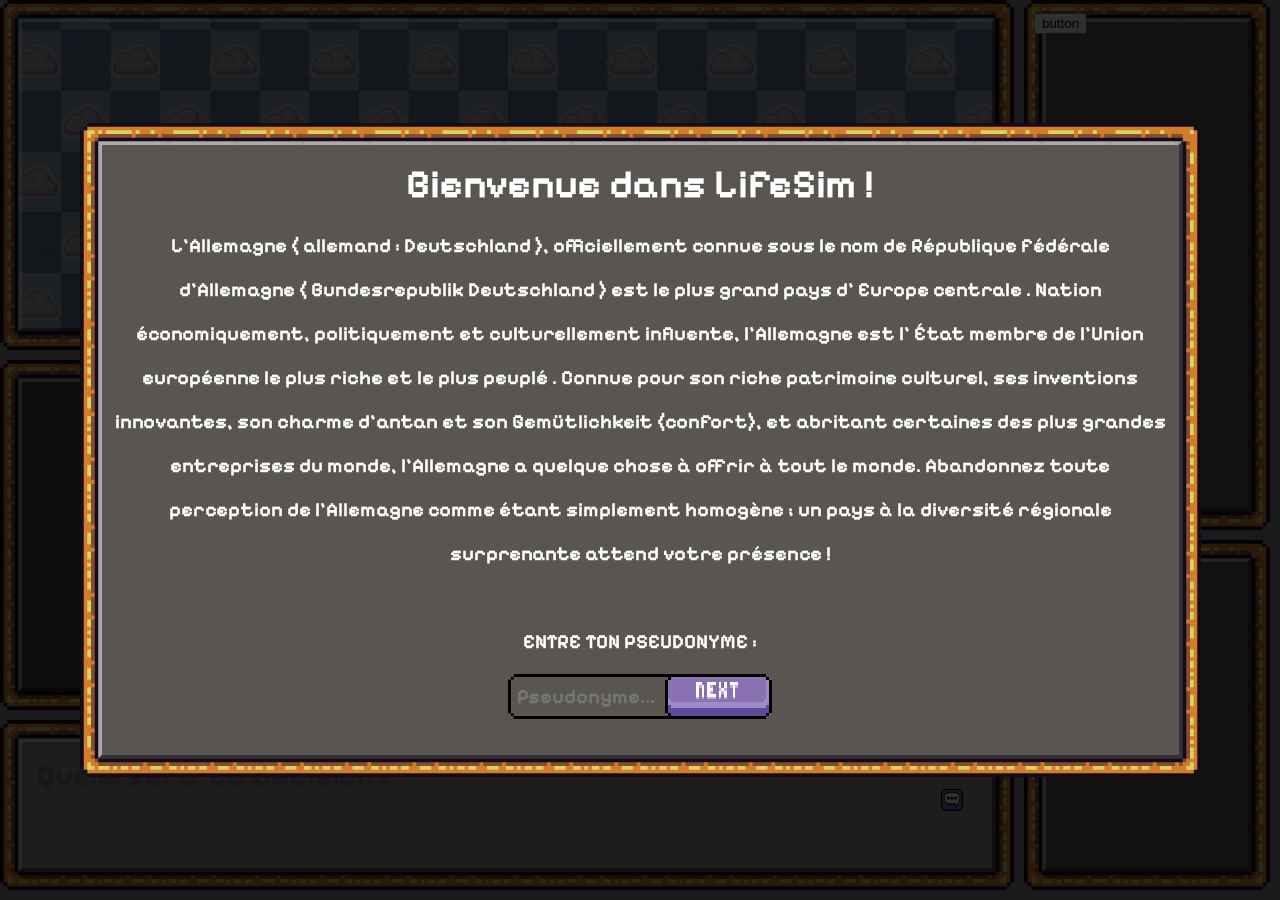
==== index.html @ 34722839 "Rename main.html to index.html" ====
<!DOCTYPE html>
<html lang="en">
<head>
    <meta charset="UTF-8" />
    <title>LifeSim</title>
    <link rel="stylesheet" href="barre_texte.css">
    
</head>
<body class="body">
    
    <!--div>
        <input type="text" placeholder="Décris l'univers..." />
        <button id="js-send-monde">Valider</button>
    </div>
    <div>
        <input type="text" placeholder="Décris ton personnage..." />
        <button id="js-send-stats">Valider</button>
    </div>
    <<div class = "css-msg">
        <textarea type="text" class="js-msg" placeholder="Type a message..." /> </textarea>
        
    </div>>
    <div>
        <textarea id="js-msg" placeholder="Quelle sera ta déddddcision?"></textarea>
        <button id="js-send">Send</button>
    </div-->


    <div id="pop-up"></div>

    <div id = "pop-up-pseudo">
        <div id="border" style="width: auto; height: auto ; padding : 0 25px;">
            <h1>Bienvenue dans LifeSim !</h1>
            
            <p>L'Allemagne ( allemand : Deutschland ), officiellement connue sous le nom de République fédérale</p> 
            <p>d'Allemagne ( Bundesrepublik Deutschland ) est le plus grand pays d' Europe centrale . Nation </p>
            <p>économiquement, politiquement et culturellement influente, l’Allemagne est l’ État membre de l’Union </p>
            <p>européenne le plus riche et le plus peuplé . Connue pour son riche patrimoine culturel, ses inventions </p>
            <p>innovantes, son charme d'antan et son Gemütlichkeit (confort), et abritant certaines des plus grandes </p>
            <p>entreprises du monde, l'Allemagne a quelque chose à offrir à tout le monde. Abandonnez toute </p>
            <p>perception de l’Allemagne comme étant simplement homogène ; un pays à la diversité régionale </p>
            <p>surprenante attend votre présence !</p>

            <br>
            <p>ENTRE TON PSEUDONYME :</p>

            <div id="js-next-p">
                <input id = "js-next-text-p" type="text" autocomplete="off" placeholder="Pseudonyme..." />
                <button id="js-next-button-p"></button>
            </div>
            <br><br>
        </div>
    </div>

    <div id = "pop-up-univers">
        <div id="border" style="width: auto; height: auto ; padding : 0 25px;">
            <br>
            <h2>Décris l'univers dans lequel tu souhaites être (Exemple : Fantaisie, Minecraft, Cyberpunk...) !</h2>
            <br>
            <div id="js-next-u">
                <input id = "js-next-text-u" type="text" autocomplete="off" placeholder="Description..." />
                <button id="js-next-button-u"></button>
            </div>
            <br><br>
        </div>
    </div>

    <div id = "pop-up-personnage">
        <div id="border" style="width: auto; height: auto ; padding : 0 25px;">
            <br>
            <h2>Décris ton personnage (Exemple : Guerrier, Mage, Voleur...) !</h2>
            <br>
            <div id="js-next-ps">
                <input id = "js-next-text-ps" type="text" autocomplete="off" placeholder="Description..." />
                <button id="js-next-button-ps"></button>
            </div>
            <br><br>
        </div>
    </div>



    <div id="interface-image">
        <div id="js-background"></div>
        <div id="js-background-bis"></div>
        <div id="border"></div>
    </div>


    <div id="interface-chat">
        <div id="border" style = "background-image: linear-gradient(rgb(68, 66, 64), rgb(68, 66, 64));">
            <div id = "js-chat"></div>
        </div>
    </div>
    <div id="interface-msg">
        <div id="border" style="background-image: linear-gradient(#96918B, #96918B);">
            <textarea id="js-msg" placeholder="Quelle sera ta décision?"></textarea>
            <button id="js-send"><img src="interface/discussion-button.png" alt="Send"></button>
        </div>
    </div>
    <div id="interface-stats">
        <div id="border">
            <button id="js-stats-button">button</button>
        </div>
    </div>
    <div id="interface-dice">
        <div id="border">
            <div id="img-dice">
                <img id="img-dice-modify"src="interface/dice/-4.png" alt="Dice">
                <div id="dice-button">
                    <button id="js-dice-button"></button>
                </div>
                <div id = "dice-value"><p></p></div>
            </div>
        </div>
    </div>




    <!--<button id="js-send">Send</button>   à mettre dans le div juste plus haut si on veut un bouton-->
    <script src="calquage.js"></script>
    <script src="personnage.js"></script>
    <script src="script.js"></script>
    <script src="buttons.js"></script>
    <script src="image.js"></script>
</body>
    </html>
---- barre_texte.css ----
@font-face {
    font-family: 'Pixel-Font';
    src: url('interface/PixelifySans-Bold.ttf');
}

.body {
    font-family: 'Pixel-Font', sans-serif;
    font-size: 150%;
    color: white;
    background-color: rgb(132, 126, 135);
}

#pop-up {
    background: rgba(0, 0, 0, 0.8);
    position: absolute;
    top: 0;
    left: 0;
    width: 100vw;
    height: 100vh;
    display: flex;
    justify-content: center;
    align-items: center;
    z-index: 3; 

    text-align: center;
}

#pop-up-pseudo {
    position: absolute;
    top: 0;
    left: 0;
    width: 100vw;
    height: 100vh;
    display: flex;
    justify-content: center;
    align-items: center;
    text-align: center;
    z-index: 4;
}

#pop-up-univers {
    position: absolute;
    top: 0;
    left: 0;
    width: 100vw;
    height: 100vh;
    display: flex;
    justify-content: center;
    align-items: center;
    text-align: center;
    z-index: -10;
}

#pop-up-personnage {
    position: absolute;
    top: 0;
    left: 0;
    width: 100vw;
    height: 100vh;
    display: flex;
    justify-content: center;
    align-items: center;
    text-align: center;
    z-index: -20;
}

#js-next-p {
    height: 5vh;
    display: flex;
    justify-content: center;
    align-items: stretch; 
}

#js-next-text-p {
    aspect-ratio: 3.5 / 1; 
    height: 100%;
    
    background: url('interface/next-border.png') no-repeat center / 100% 100%;
    
    font-family: 'Pixel-Font', sans-serif;
    font-size: 100%;
    color: white;
    border: none;
    resize: none;
    outline: none;
    padding: 0.5vh 1vh;
    box-sizing: border-box;
}

#js-next-button-p {
    aspect-ratio: 2.375 / 1;
    height: 100%;
    
    background: url('interface/next-button.png') no-repeat center / 100% 100%;
    image-rendering: pixelated;
    border: none;
    cursor: pointer;
}


#js-next-u {
    height: 5vh;
    display: flex;
    justify-content: center;
    align-items: stretch; 
}

#js-next-text-u {
    aspect-ratio: 3.5 / 1; 
    height: 100%;
    
    background: url('interface/next-border.png') no-repeat center / 100% 100%;
    
    font-family: 'Pixel-Font', sans-serif;
    font-size: 100%;
    color: white;
    border: none;
    resize: none;
    outline: none;
    padding: 0.5vh 1vh;
    box-sizing: border-box;
}

#js-next-button-u {
    aspect-ratio: 2.375 / 1;
    height: 100%;
    
    background: url('interface/next-button.png') no-repeat center / 100% 100%;
    image-rendering: pixelated;
    border: none;
    cursor: pointer;
}

#js-next-ps {
    height: 5vh;
    display: flex;
    justify-content: center;
    align-items: stretch; 
}

#js-next-text-ps {
    aspect-ratio: 3.5 / 1; 
    height: 100%;
    
    background: url('interface/next-border.png') no-repeat center / 100% 100%;
    
    font-family: 'Pixel-Font', sans-serif;
    font-size: 100%;
    color: white;
    border: none;
    resize: none;
    outline: none;
    padding: 0.5vh 1vh;
    box-sizing: border-box;
}

#js-next-button-ps {
    aspect-ratio: 2.375 / 1;
    height: 100%;
    
    background: url('interface/next-button.png') no-repeat center / 100% 100%;
    image-rendering: pixelated;
    border: none;
    cursor: pointer;
}




#border {
    font-size: 20px;
    width: calc(100% - 30px);
    height: calc(100% - 30px);
    border: 10px solid black;
    padding: 0px;
    margin: 0;
    position: relative;
    
    background-image: linear-gradient(rgb(89, 86, 82), rgb(89, 86, 82));
    background-repeat: no-repeat;

    border-image-source: url('interface/border.png');
    border-image-slice: 30;
    border-image-repeat: round;
    border-image-width: 22px;
  }

#interface-image {
    position: absolute;
    top: 0;
    left: 0;
  
    width: 80vw;
    height: 40%;

    background-color: rgba(132, 126, 135);
}

#js-background {
    position: absolute;
    top: 0;
    left: 0;
    width: calc(100% - 30px);
    height: calc(100% - 30px);
    background-size: 10% auto;
    background-color: beige;
    background-repeat: repeat;
    background-position: center;
}

#js-background-bis {
    position: absolute;
    top: 0;
    left: 0;
    width: calc(100% - 28px);
    height: calc(100% - 28px);
    background-size: 10% auto;
    background-color: rgba(0, 0, 0, 0.3);
    background-repeat: repeat;
    background-position: center;
}

#interface-chat {
    position: absolute;
    top: 40vh;
    left: 0;
  
    width: 80vw;
    height: 40%;
    
    background-color: rgba(132, 126, 135);
}


#js-chat{  
    height: calc(100% - 20px);
    width: calc(100% - 20px);
    border: none;
    resize: none;
    position: absolute;
    top: 10px;
    left: 10px;
    box-sizing: border-box;
    padding: 15px;
    overflow-y: auto;
    word-break: break-word;
    scrollbar-color: rgba(150, 150, 150, 0.6) transparent;
}

#js-chat::-webkit-scrollbar-track {
    background: transparent;
}

#interface-msg {
    position: absolute;
    top: 80vh;
    left: 0;
  
    width: 80vw;
    height: 20vh;
    
    background-color: rgba(132, 126, 135);
}

#js-msg {
    position: absolute;
    top: 25px;
    left: 25px;
    width: 90%;
    height: calc(100% - 65px);
    background: transparent;
    border: none;
    resize: none;

    font-family: 'Pixel-Font', sans-serif;
    font-size: 150%;
    color: white;
}


#js-send {
    position: absolute;
    top: 25px;
    left: calc(90% + 30px);
    width: calc(9% - 55px);
    height: calc(100% - 60px);
    background : transparent;
    border: none;
    cursor: pointer;
    size: auto;
}
#js-send img {
    width: 100%;
    height: 100%;
    object-fit: contain;
    display: block;
    
}

#interface-stats {
    position: absolute;
    top: 0;
    left: 80vw;
  
    width: 20vw;
    height: 60vh;
    
    background-color: rgba(132, 126, 135);
}
#interface-dice {
    position: absolute;
    top: 60vh;
    left: 80vw;
  
    width: 20vw;
    height: 40vh;
    
    background-color: rgba(132, 126, 135);
}

#img-dice{
    position: absolute;
    bottom: 8px;
    left: 8px;
    width: calc(100% - 16px);
    height: calc(100% - 16px);
    background : transparent;
}

#img-dice img{
    position: absolute;
    bottom: 0;
    left: 0;
    max-width: 100%;
    max-height: 100%;
    
    object-fit: contain;
    background-color: transparent;
}

#dice-button {
    position: absolute;
    height: 100%;
    width: 100%;
    bottom: 0;
    left: 0;
    max-width: 100%;
    max-height: 100%;
    background-color: transparent;
}

#js-dice-button {
    position: absolute;
    left: calc(100% * (580/1030));
    bottom: calc(100% * (710/950));
    height: calc(100% * (150/1030));
    width: calc(100% * (360/950));
    cursor: pointer;
    border: none;
    background: transparent;
    z-index: -1;
}


#dice-value {
    position: absolute;
    background : transparent;
}

#dice-value p {
    margin: 0;
    position: absolute;
    top: 50%;
    left: 50%;
    transform: translate(-50%, -50%);
    font-size:50px;
    color: rgba(255, 255, 255, 0);
}
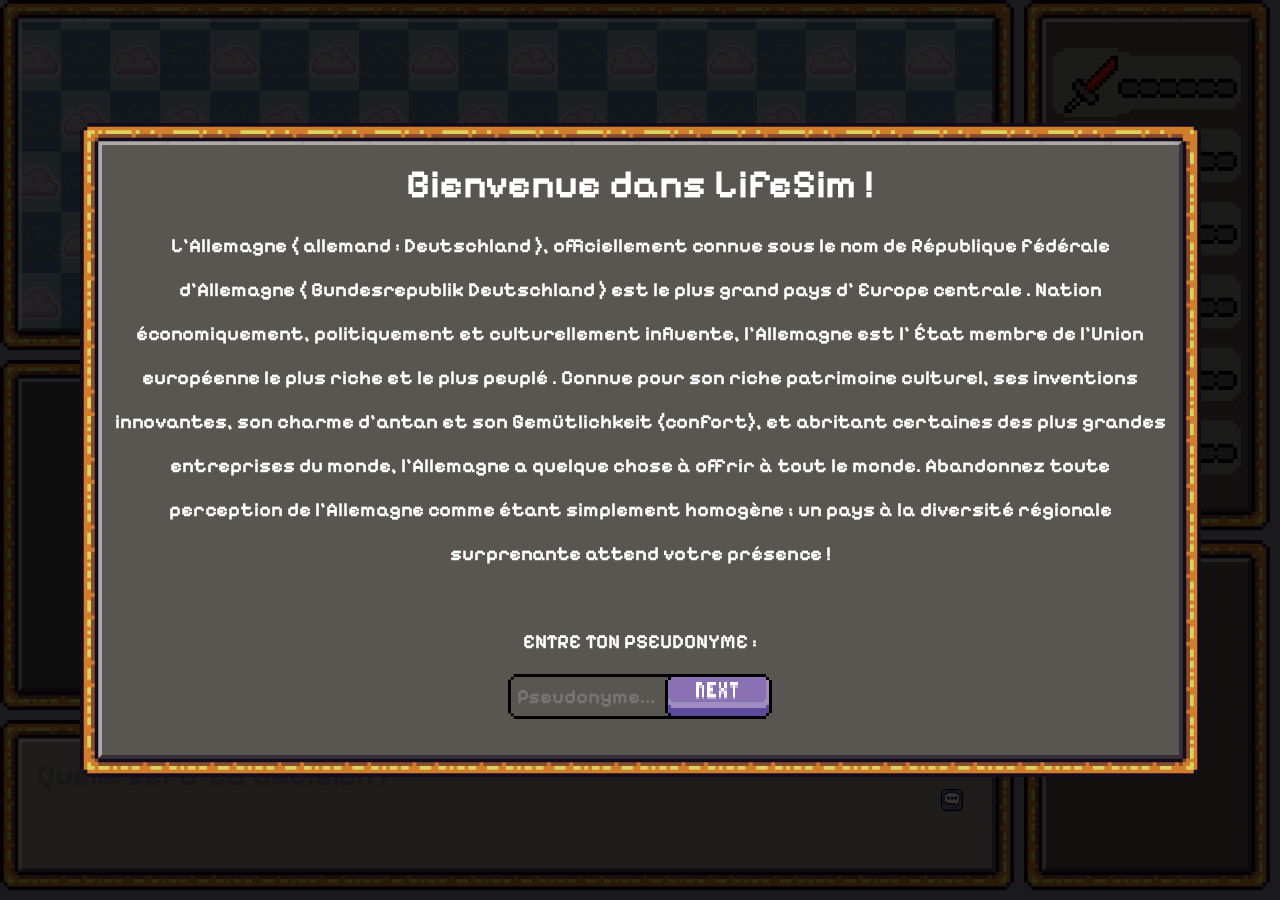
==== commit 676e7a90: "Add Stats / secret API" ====
--- a/index.html
+++ b/index.html
@@ -100,7 +100,34 @@
     </div>
     <div id="interface-stats">
         <div id="border">
-            <button id="js-stats-button">button</button>
+            <div id="stats-list">
+                <div class="stats-row">
+                    <img class="stats-label" id="stats_for" src="interface/stats/for.png" alt="FOR" title="Force">
+                    <img class="stats-value" id="value_for" src="interface/stats/stats_0.png" alt="0" title="0">
+                </div>
+                <div class="stats-row">
+                    <img class="stats-label" id="stats_con" src="interface/stats/conn.png" alt="CONN" title="Constitution">
+                    <img class="stats-value" id="value_con" src="interface/stats/stats_0.png" alt="0" title="0">
+                </div>
+                <div class="stats-row">
+                    <img class="stats-label" id="stats_int" src="interface/stats/int.png" alt="INT" title="Intelligence">
+                    <img class="stats-value" id="value_int" src="interface/stats/stats_0.png" alt="0" title="0">
+                </div>
+                <div class="stats-row">
+                    <img class="stats-label" id="stats_wis" src="interface/stats/wis.png" alt="WIS" title="Sagesse">
+                    <img class="stats-value" id="value_wis" src="interface/stats/stats_0.png" alt="0" title="0">
+                </div>
+                <div class="stats-row">
+                    <img class="stats-label" id="stats_cha" src="interface/stats/cha.png" alt="CHA" title="Charisme">
+                    <img class="stats-value" id="value_cha" src="interface/stats/stats_0.png" alt="0" title="0">
+                </div>
+                <div class="stats-row">
+                    <img class="stats-label" id="stats_dex" src="interface/stats/dex.png" alt="DEX" title="Dexterite">
+                    <img class="stats-value" id="value_dex" src="interface/stats/stats_0.png" alt="0" title="0">
+                </div>
+            </div>
+
+            
         </div>
     </div>
     <div id="interface-dice">
@@ -122,6 +149,7 @@
     <script src="calquage.js"></script>
     <script src="personnage.js"></script>
     <script src="script.js"></script>
+    <script src="stats.js"></script>
     <script src="buttons.js"></script>
     <script src="image.js"></script>
 </body>
--- a/barre_texte.css
+++ b/barre_texte.css
@@ -307,6 +307,51 @@
     
     background-color: rgba(132, 126, 135);
 }
+
+#interface-stats #border {
+    overflow: hidden;
+}
+
+#stats-list {
+    position: absolute;
+    top: 8px;
+    left: 8px;
+    width: calc(100% - 16px);
+    height: calc(100% - 16px);
+    display: flex;
+    flex-direction: column;
+    justify-content: center;
+    gap: 4px;
+    margin: 0;
+    padding: 30px 0;
+    box-sizing: border-box;
+}
+
+.stats-row {
+    flex: 1;
+    min-height: 0;
+    display: flex;
+    align-items: center;
+    justify-content: center;
+    gap: 0;
+}
+
+.stats-row img {
+    display: block;
+    height: 100%;
+    width: auto;
+    object-fit: contain;
+    flex: 0 0 auto;
+}
+
+.stats-label {
+    width: auto;
+}
+
+.stats-value {
+    width: auto;
+}
+
 #interface-dice {
     position: absolute;
     top: 60vh;
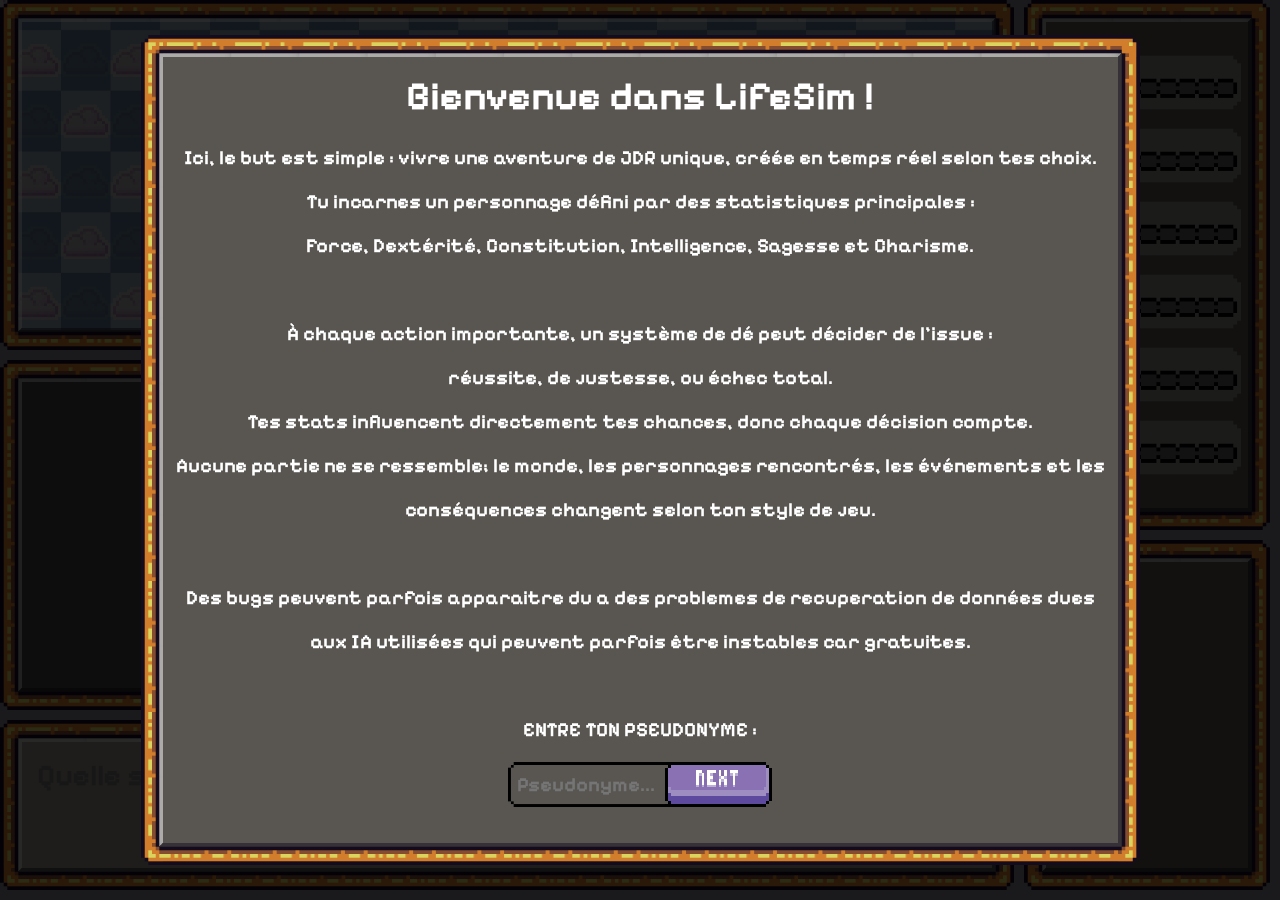
==== commit d1210450: "Corrections boutons + Normalisation Nom Personnages" ====
--- a/index.html
+++ b/index.html
@@ -32,16 +32,19 @@
         <div id="border" style="width: auto; height: auto ; padding : 0 25px;">
             <h1>Bienvenue dans LifeSim !</h1>
             
-            <p>L'Allemagne ( allemand : Deutschland ), officiellement connue sous le nom de République fédérale</p> 
-            <p>d'Allemagne ( Bundesrepublik Deutschland ) est le plus grand pays d' Europe centrale . Nation </p>
-            <p>économiquement, politiquement et culturellement influente, l’Allemagne est l’ État membre de l’Union </p>
-            <p>européenne le plus riche et le plus peuplé . Connue pour son riche patrimoine culturel, ses inventions </p>
-            <p>innovantes, son charme d'antan et son Gemütlichkeit (confort), et abritant certaines des plus grandes </p>
-            <p>entreprises du monde, l'Allemagne a quelque chose à offrir à tout le monde. Abandonnez toute </p>
-            <p>perception de l’Allemagne comme étant simplement homogène ; un pays à la diversité régionale </p>
-            <p>surprenante attend votre présence !</p>
-
+            <p>Ici, le but est simple : vivre une aventure de JDR unique, créée en temps réel selon tes choix.</p> 
+            <p>Tu incarnes un personnage défini par des statistiques principales :</p>
+            <p>Force, Dextérité, Constitution, Intelligence, Sagesse et Charisme.</p>
             <br>
+            <p>À chaque action importante, un système de dé peut décider de l’issue :</p>
+            <p>réussite, de justesse, ou échec total.</p>
+            <p>Tes stats influencent directement tes chances, donc chaque décision compte.</p>
+            <p>Aucune partie ne se ressemble; le monde, les personnages rencontrés, les événements et les </p>
+            <p>conséquences changent selon ton style de jeu.</p>
+            <br>
+            <p>Des bugs peuvent parfois apparaitre du a des problemes de recuperation de données dues</p>
+            <p>aux IA utilisées qui peuvent parfois être instables car gratuites.</p>
+            <br>    
             <p>ENTRE TON PSEUDONYME :</p>
 
             <div id="js-next-p">
@@ -142,6 +145,10 @@
         </div>
     </div>
 
+    <div id="hourglass">
+        <img id="hourglass-img" src="interface/other/hourglass_1.png" alt="Image personnalisee">
+    </div>
+
 
 
 
--- a/barre_texte.css
+++ b/barre_texte.css
@@ -420,4 +420,20 @@
     transform: translate(-50%, -50%);
     font-size:50px;
     color: rgba(255, 255, 255, 0);
-}+}
+
+#hourglass {
+    position: absolute;
+    top: 50%;
+    left: 50%;
+    transform: translate(-50%, -50%);
+    z-index: -50;
+}
+
+#hourglass img {
+    display: block;
+    max-width: 5vw;
+    width: 5vw;
+    height: auto;
+    object-fit: contain;
+}
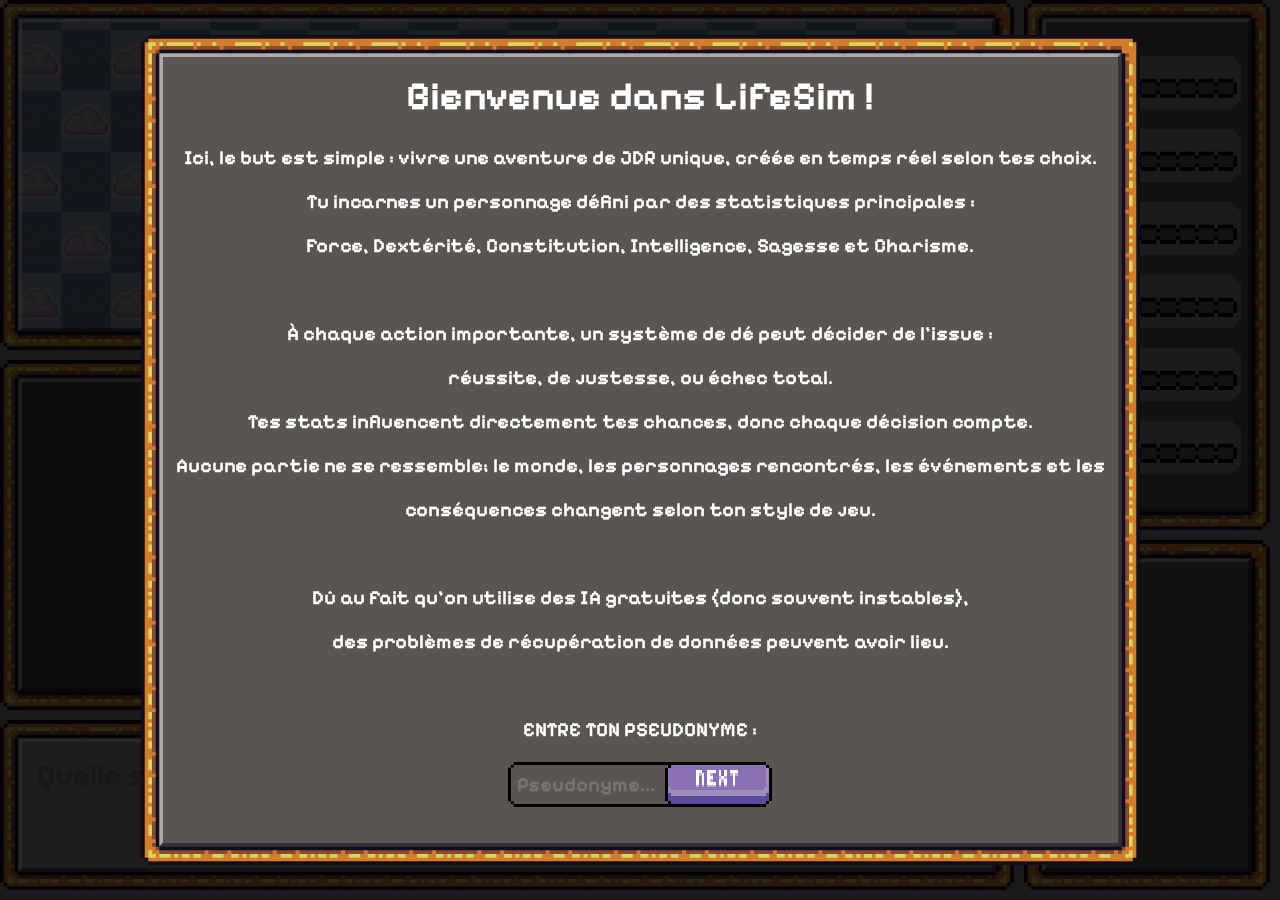
==== commit d21bd57c: "caractères limités" ====
--- a/index.html
+++ b/index.html
@@ -42,13 +42,13 @@
             <p>Aucune partie ne se ressemble; le monde, les personnages rencontrés, les événements et les </p>
             <p>conséquences changent selon ton style de jeu.</p>
             <br>
-            <p>Des bugs peuvent parfois apparaitre du a des problemes de recuperation de données dues</p>
-            <p>aux IA utilisées qui peuvent parfois être instables car gratuites.</p>
+            <p>Dû au fait qu'on utilise des IA gratuites (donc souvent instables),</p>
+            <p>des problèmes de récupération de données peuvent avoir lieu.</p>
             <br>    
             <p>ENTRE TON PSEUDONYME :</p>
 
             <div id="js-next-p">
-                <input id = "js-next-text-p" type="text" autocomplete="off" placeholder="Pseudonyme..." />
+                <input id = "js-next-text-p" type="text" autocomplete="off" placeholder="Pseudonyme..." maxlength="50"/>
                 <button id="js-next-button-p"></button>
             </div>
             <br><br>
@@ -61,7 +61,7 @@
             <h2>Décris l'univers dans lequel tu souhaites être (Exemple : Fantaisie, Minecraft, Cyberpunk...) !</h2>
             <br>
             <div id="js-next-u">
-                <input id = "js-next-text-u" type="text" autocomplete="off" placeholder="Description..." />
+                <input id = "js-next-text-u" type="text" autocomplete="off" placeholder="Description..." maxlength="300"/>
                 <button id="js-next-button-u"></button>
             </div>
             <br><br>
@@ -74,7 +74,7 @@
             <h2>Décris ton personnage (Exemple : Guerrier, Mage, Voleur...) !</h2>
             <br>
             <div id="js-next-ps">
-                <input id = "js-next-text-ps" type="text" autocomplete="off" placeholder="Description..." />
+                <input id = "js-next-text-ps" type="text" autocomplete="off" placeholder="Description..." maxlength="300" />
                 <button id="js-next-button-ps"></button>
             </div>
             <br><br>
@@ -97,7 +97,7 @@
     </div>
     <div id="interface-msg">
         <div id="border" style="background-image: linear-gradient(#96918B, #96918B);">
-            <textarea id="js-msg" placeholder="Quelle sera ta décision?"></textarea>
+            <textarea id="js-msg" placeholder="Quelle sera ta décision?" maxlength="500"></textarea>
             <button id="js-send"><img src="interface/discussion-button.png" alt="Send"></button>
         </div>
     </div>
--- a/barre_texte.css
+++ b/barre_texte.css
@@ -191,7 +191,7 @@
     left: 0;
   
     width: 80vw;
-    height: 40%;
+    height: 40vh;
 
     background-color: rgba(132, 126, 135);
 }
